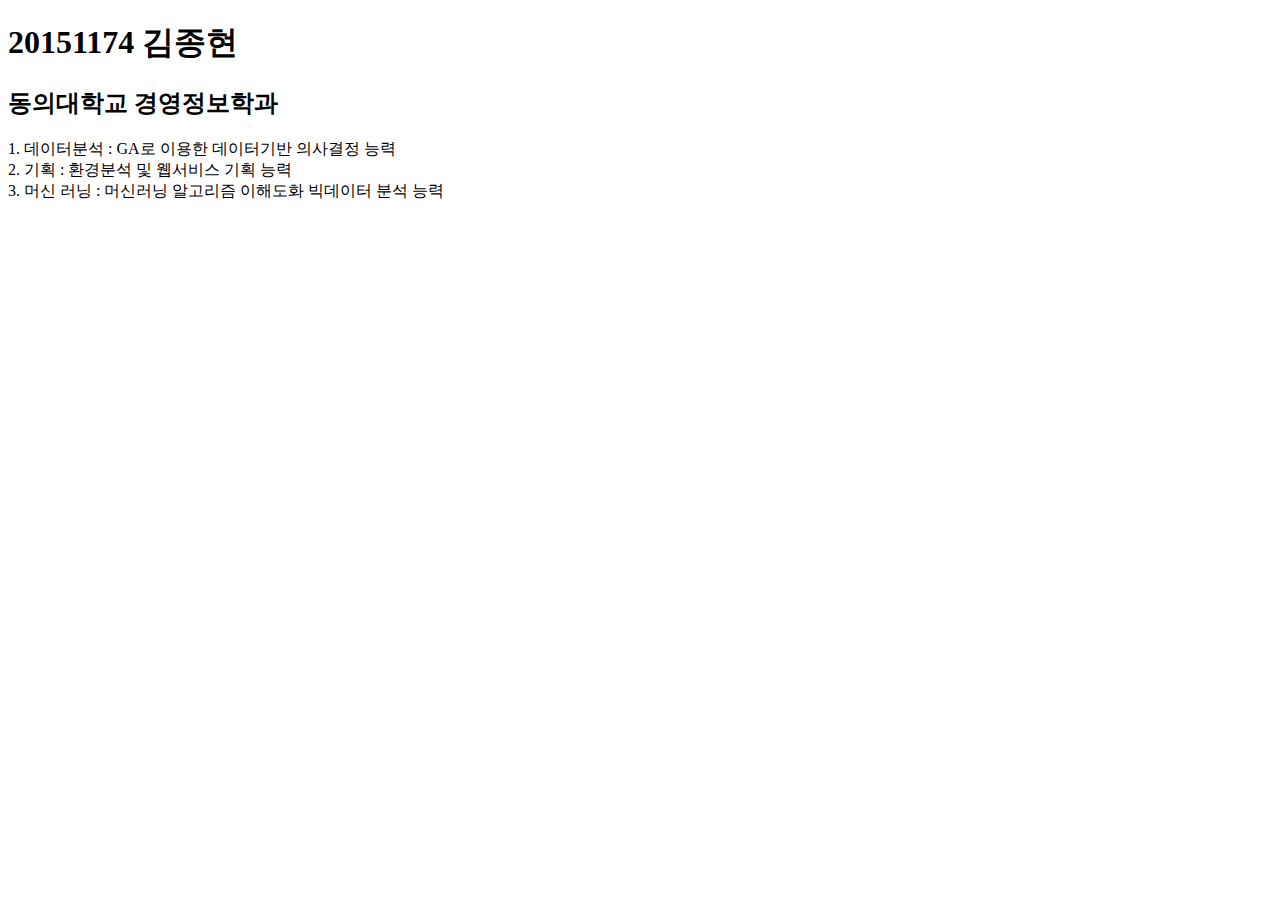
==== index.html @ cc7609e2 "업로드1" ====
<!DOCTYPE html>
<html lang="en">
<head>
    <meta charset="UTF-8">
    <meta http-equiv="X-UA-Compatible" content="IE=edge">
    <meta name="viewport" content="width=device-width, initial-scale=1.0">
    <title>안녕하세요. 홍길동 입니다</title>
</head>
<body>
    <h1>20151174 김종현</h1>
    <h2> 동의대학교 경영정보학과</h2>
    1. 데이터분석 :  GA로 이용한 데이터기반 의사결정 능력 <br>
    2. 기획 : 환경분석 및 웹서비스 기획 능력 <br>
    3. 머신 러닝 : 머신러닝 알고리즘 이해도화 빅데이터 분석 능력 <br>
    
</body>
</html>
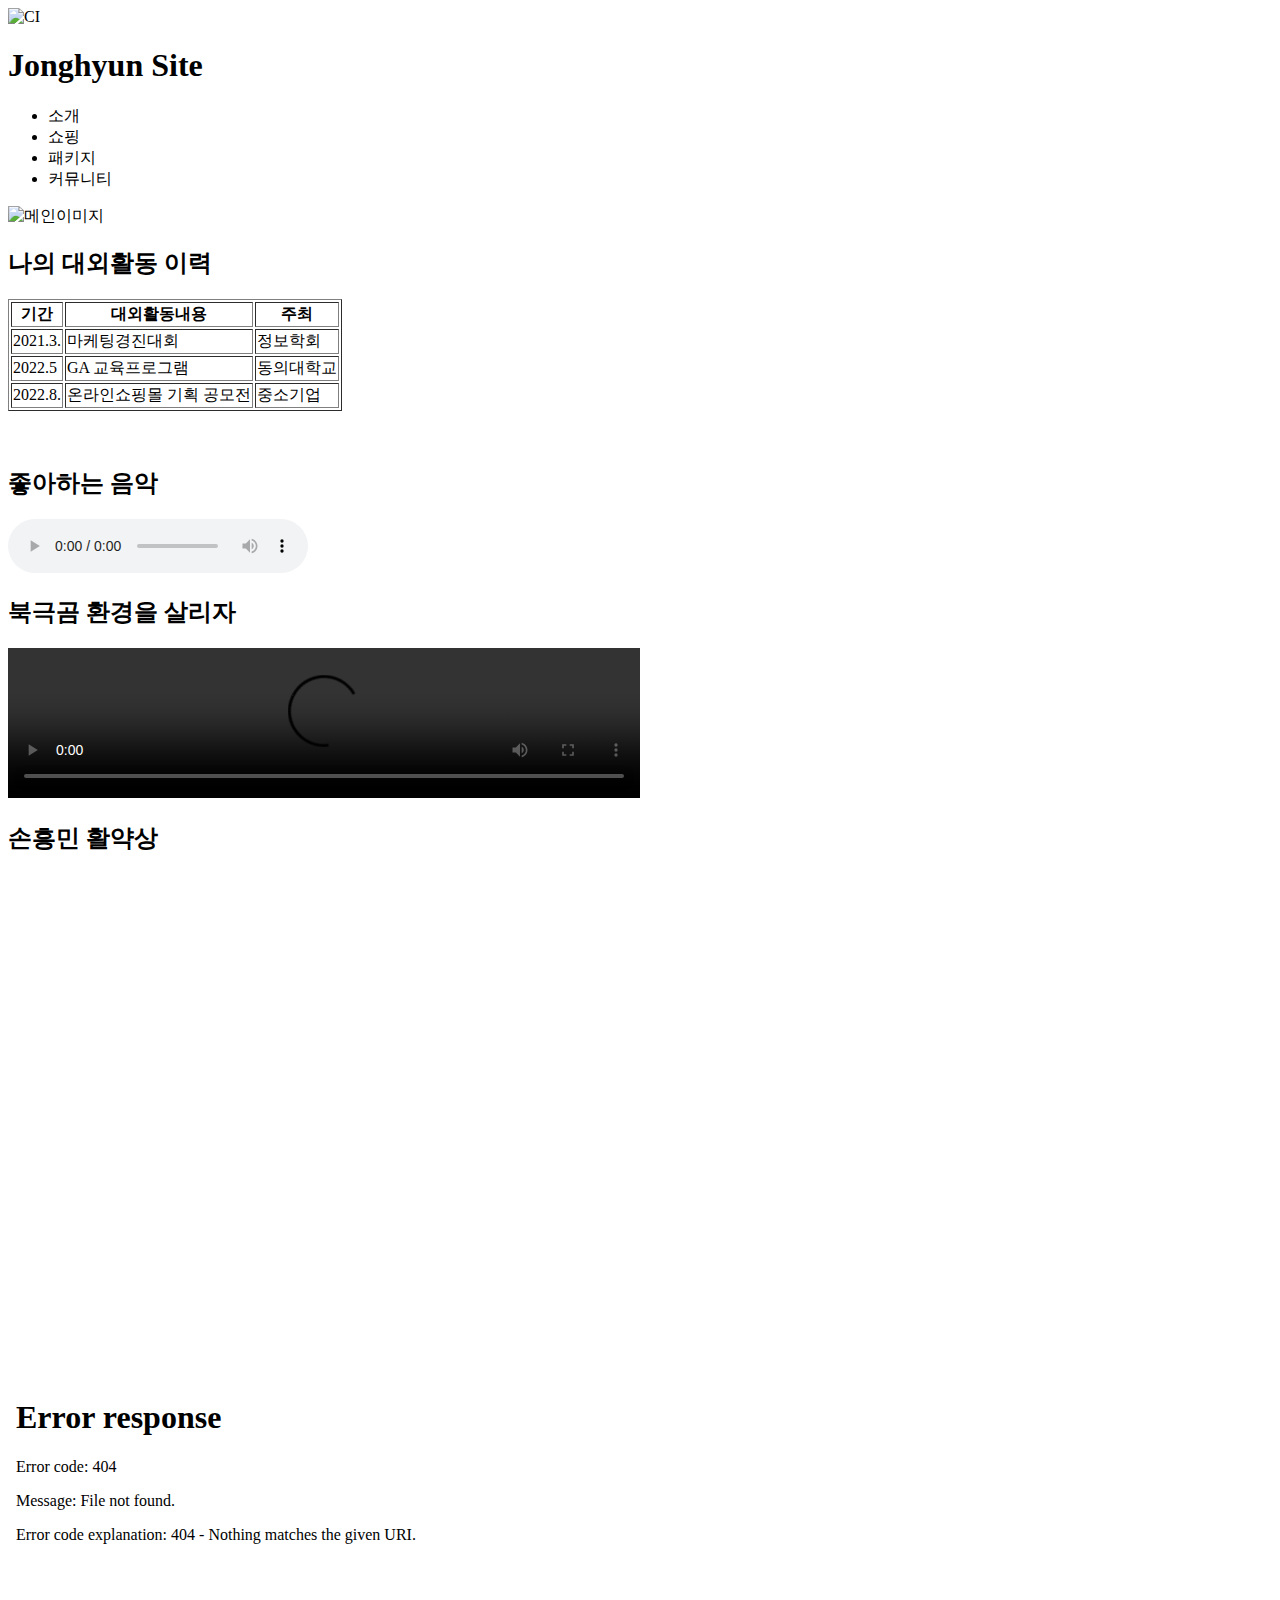
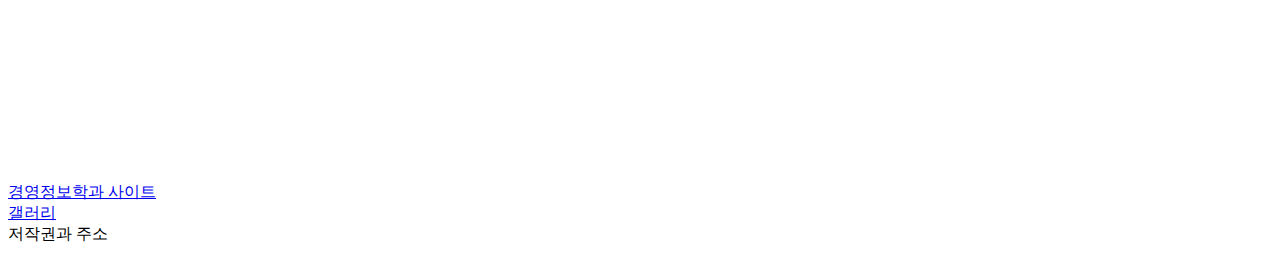
==== commit 669d4112: "Update index.html" ====
--- a/index.html
+++ b/index.html
@@ -1,17 +1,101 @@
 <!DOCTYPE html>
 <html lang="en">
 <head>
+    <!-- Google tag (gtag.js) -->
+<script async src="https://www.googletagmanager.com/gtag/js?id=G-44LSLYTRRT"></script>
+<script>
+  window.dataLayer = window.dataLayer || [];
+  function gtag(){dataLayer.push(arguments);}
+  gtag('js', new Date());
+
+  gtag('config', 'G-44LSLYTRRT');
+</script>
     <meta charset="UTF-8">
     <meta http-equiv="X-UA-Compatible" content="IE=edge">
     <meta name="viewport" content="width=device-width, initial-scale=1.0">
-    <title>안녕하세요. 홍길동 입니다</title>
+    <meta name="keywords" content="ga, IT관련블로그, 경영정보">
+    <meta name="author" content="Kim Jonghyun">
+    <title>welcome to jonghyun's site</title>
 </head>
 <body>
-    <h1>20151174 김종현</h1>
-    <h2> 동의대학교 경영정보학과</h2>
-    1. 데이터분석 :  GA로 이용한 데이터기반 의사결정 능력 <br>
-    2. 기획 : 환경분석 및 웹서비스 기획 능력 <br>
-    3. 머신 러닝 : 머신러닝 알고리즘 이해도화 빅데이터 분석 능력 <br>
+    <header>
+        <img src="./images/logo.jpg" alt="CI">
+        <h1>Jonghyun Site</h1>
+    </header>
+    <nav>
+        <!--ul>li*4{메인메뉴$$}-->
+        <ul>
+            <li>소개</li>
+            <li>쇼핑</li>
+            <li>패키지</li>
+            <li>커뮤니티</li>
+        </ul>
+
+        <!-- ol>li*3{연습$}-->
+        <!--ol은 type="none" 설정 안먹힘 ul은 됨-->
+       
+    </nav>
+    <section>
+        <artickle>
+            <div class="bigdata">
+                <img src="./images/bigdata.jpg" alt="메인이미지" width="50%">
+            </div>
+            <div class="action">
+                <h2>나의 대외활동 이력</h2>
+                <!--table>tr>th*3^tr*3>td*3-->
+                <table border="1">
+                    <tr>
+                        <th>기간</th>
+                        <th>대외활동내용</th>
+                        <th>주최</th>
+                    </tr>
+                    <tr>
+                        <td>2021.3.</td>
+                        <td>마케팅경진대회</td>
+                        <td>정보학회</td>
+                    </tr>
+                    <tr>
+                        <td>2022.5</td>
+                        <td>GA 교육프로그램</td>
+                        <td>동의대학교</td>
+                    </tr>
+                    <tr>
+                        <td>2022.8.</td>
+                        <td>온라인쇼핑몰 기획 공모전</td>
+                        <td>중소기업</td>
+                    </tr>
+                </table>
+            </div>
+            
+
+        </artickle>
+        <br><br>
     
+        <artickle>
+            <div class="media">
+                <h2>좋아하는 음악</h2>
+                <audio src="./media/music01.mp3" controls></audio>
+                <h2>북극곰 환경을 살리자</h2>
+                <video src="./media/movie.mp4" controls width="50%"></video>
+                <h2>손흥민 활약상</h2>
+                <iframe width="700" height="500" src="https://www.youtube.com/embed/Zzf-F4yu-gw" title="[골장면분석] 손흥민의 해트트릭! 첫 골부터 지렸던 이유!! (토트넘 vs 레스터)" frameborder="0" allow="accelerometer; autoplay; clipboard-write; encrypted-media; gyroscope; picture-in-picture" allowfullscreen></iframe>
+            </div>
+        </artickle>
+        <artickle>
+            <div class="gallery">
+            <iframe width="70%" height="400" src="./gallery.html" frameborder="0"></iframe>
+            <!-- 넓이 높이 설정후 갤러리html iframe -->
+        </div>
+        </artickle>
+
+        <aside>
+            <div class="link">
+               <a href="http://mis.deu.ac.kr">경영정보학과 사이트</a><br>
+               <a href="./gallery.html">갤러리</a><br>
+               <a href=""></a>
+            </div>
+        </aside>
+    </section>
+    <footer> 저작권과 주소</footer>
 </body>
-</html>+</html>
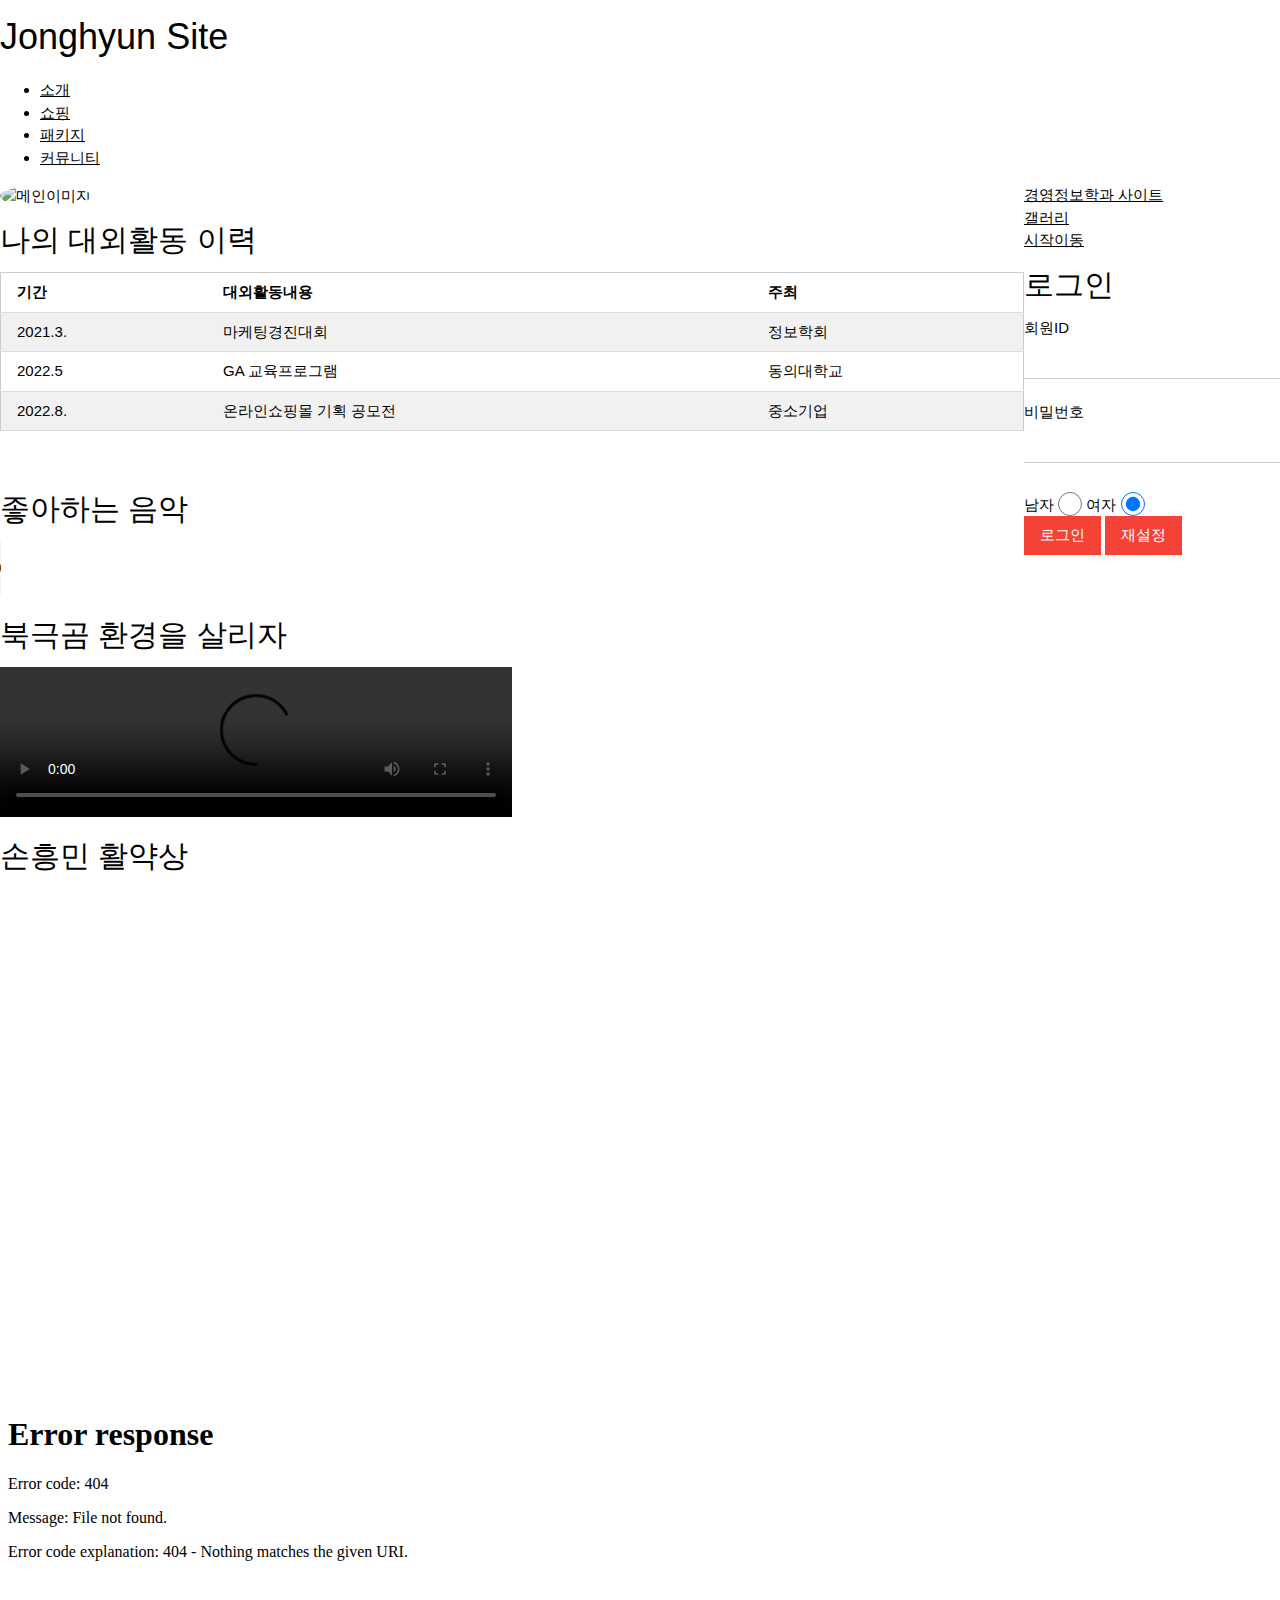
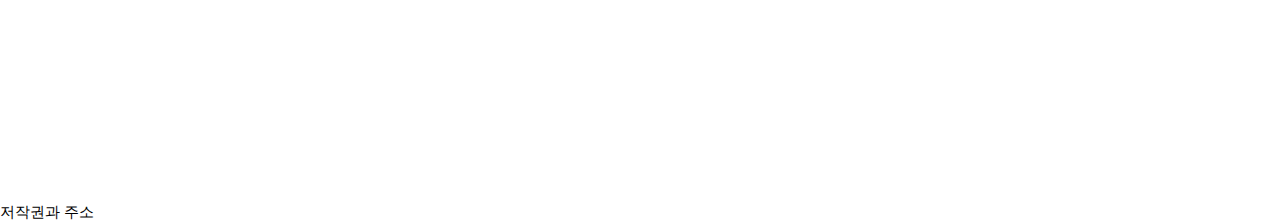
==== commit 06b5f30f: "Add files via upload" ====
--- a/index.html
+++ b/index.html
@@ -16,34 +16,57 @@
     <meta name="keywords" content="ga, IT관련블로그, 경영정보">
     <meta name="author" content="Kim Jonghyun">
     <title>welcome to jonghyun's site</title>
+    <script src="https://kit.fontawesome.com/a5697d9baf.js" crossorigin="anonymous"></script>
+    <link rel="stylesheet" href="./css/mystyle.css">
+    <link rel="stylesheet" href="https://www.w3schools.com/w3css/4/w3.css">
 </head>
+<style>
+    section{
+            display: flex;
+        }
+        .content{
+            flex: 4;
+        }
+        aside{
+            flex: 1;
+        }
+</style>
 <body>
-    <header>
-        <img src="./images/logo.jpg" alt="CI">
+
+    
+    <header id="home">
+        <i class="fa-solid fa-burger"></i>
         <h1>Jonghyun Site</h1>
+        
+        
     </header>
+    
     <nav>
         <!--ul>li*4{메인메뉴$$}-->
+        
         <ul>
-            <li>소개</li>
-            <li>쇼핑</li>
-            <li>패키지</li>
-            <li>커뮤니티</li>
+            <li><a href="#">소개</a></li>
+            <li><a href="#">쇼핑</a></li>
+            <li><a href="#">패키지</a></li>
+            <li><a href="#">커뮤니티</a></li>
         </ul>
+       
 
         <!-- ol>li*3{연습$}-->
         <!--ol은 type="none" 설정 안먹힘 ul은 됨-->
        
     </nav>
-    <section>
+    
+        <section> 
+    <div class="content">
         <artickle>
             <div class="bigdata">
-                <img src="./images/bigdata.jpg" alt="메인이미지" width="50%">
+                <img src="./images/bigdata.jpg" class="w3-circle" alt="메인이미지" width="50%">
             </div>
             <div class="action">
                 <h2>나의 대외활동 이력</h2>
                 <!--table>tr>th*3^tr*3>td*3-->
-                <table border="1">
+                <table class="w3-table-all">
                     <tr>
                         <th>기간</th>
                         <th>대외활동내용</th>
@@ -76,7 +99,7 @@
                 <h2>좋아하는 음악</h2>
                 <audio src="./media/music01.mp3" controls></audio>
                 <h2>북극곰 환경을 살리자</h2>
-                <video src="./media/movie.mp4" controls width="50%"></video>
+                <video src="./media/movie.mp4"  controls width="50%"></video>
                 <h2>손흥민 활약상</h2>
                 <iframe width="700" height="500" src="https://www.youtube.com/embed/Zzf-F4yu-gw" title="[골장면분석] 손흥민의 해트트릭! 첫 골부터 지렸던 이유!! (토트넘 vs 레스터)" frameborder="0" allow="accelerometer; autoplay; clipboard-write; encrypted-media; gyroscope; picture-in-picture" allowfullscreen></iframe>
             </div>
@@ -87,15 +110,37 @@
             <!-- 넓이 높이 설정후 갤러리html iframe -->
         </div>
         </artickle>
-
+    
+    </div>
         <aside>
             <div class="link">
-               <a href="http://mis.deu.ac.kr">경영정보학과 사이트</a><br>
+               <a href="http://mis.deu.ac.kr" target="_blank">경영정보학과 사이트</a><br>
                <a href="./gallery.html">갤러리</a><br>
-               <a href=""></a>
+               <a href="#home">시작이동</a>
+            </div>
+
+            <div class="login">
+                <h2> 로그인 </h2>
+                <form action="#" method="get">
+                    회원ID <input type="text" class="w3-input" name="id" id=""> <br>
+                    비밀번호 <input type="password" class="w3-input" name="pw" id=""> <br>
+                    남자 <input type="radio" class="w3-check" type="checkbox" checked="checked" name="gender" value="1" id="">
+                    여자 <input type="radio" class="w3-check" type="checkbox" checked="checked" name="gender" value="2" id="">
+                    <br>
+                
+                    <input type="submit" class="w3-button w3-red" value="로그인">
+                    <input type="reset" class="w3-button w3-red" value="재설정"><br>
+                </form>
             </div>
         </aside>
+    
     </section>
-    <footer> 저작권과 주소</footer>
+    <footer> 저작권과 주소
+        <div class="sns">
+            <a href="https://ko-kr.facebook.com/">
+            <i class="fa-brands fa-facebook"></i></a>
+            <i class="fa-brands fa-twitter"></i>
+        </div>
+    </footer>
 </body>
-</html>
+</html>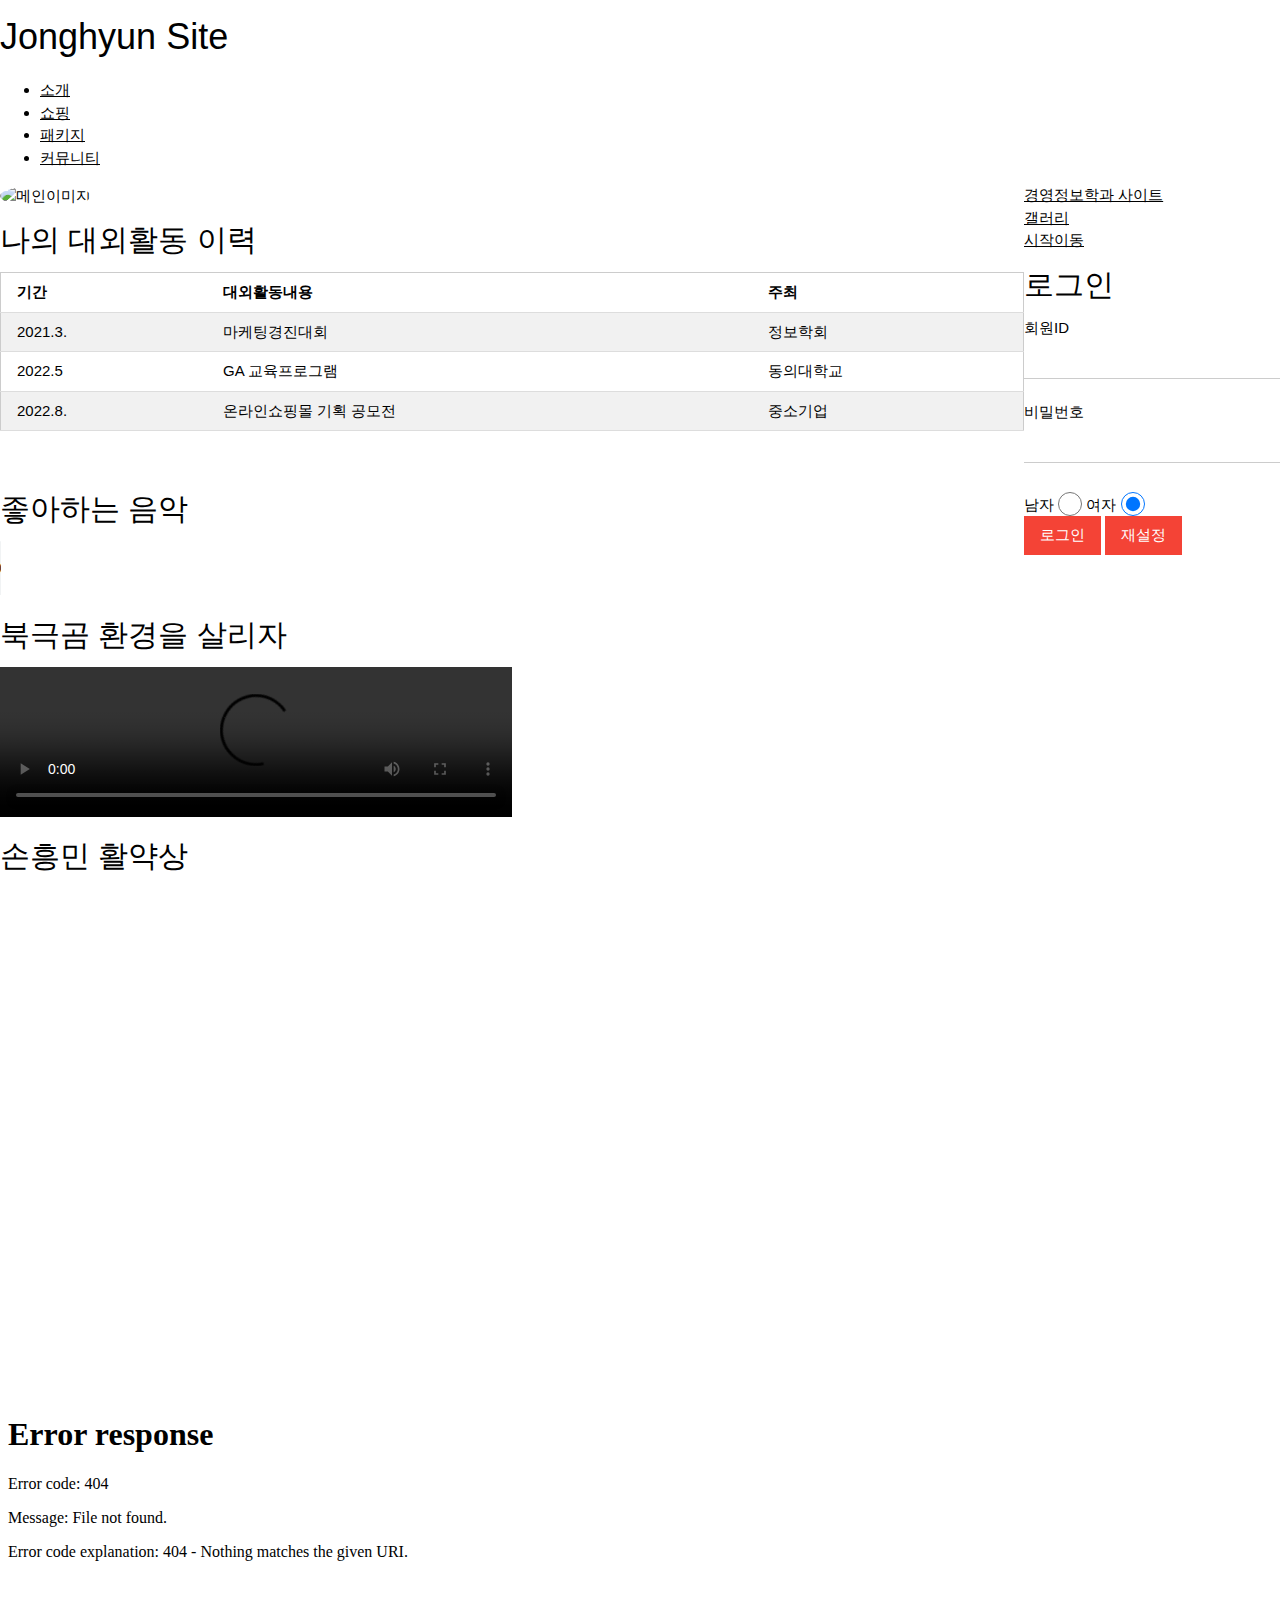
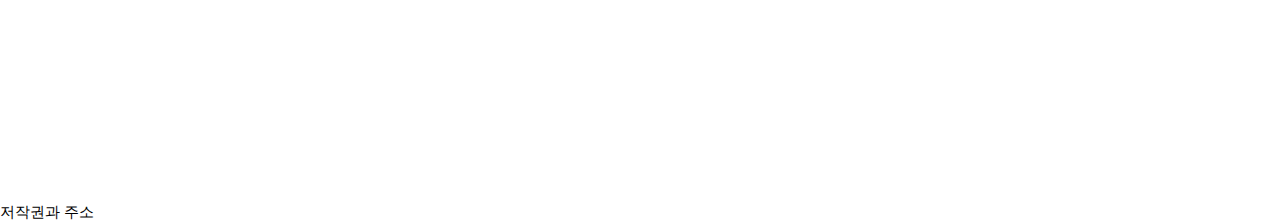
==== commit cd2bc766: "Add files via upload" ====
--- a/index.html
+++ b/index.html
@@ -35,8 +35,7 @@
 
     
     <header id="home">
-        <i class="fa-solid fa-burger"></i>
-        <h1>Jonghyun Site</h1>
+        <i class="fa-solid fa-burger"></i><h1>Jonghyun Site</h1>
         
         
     </header>
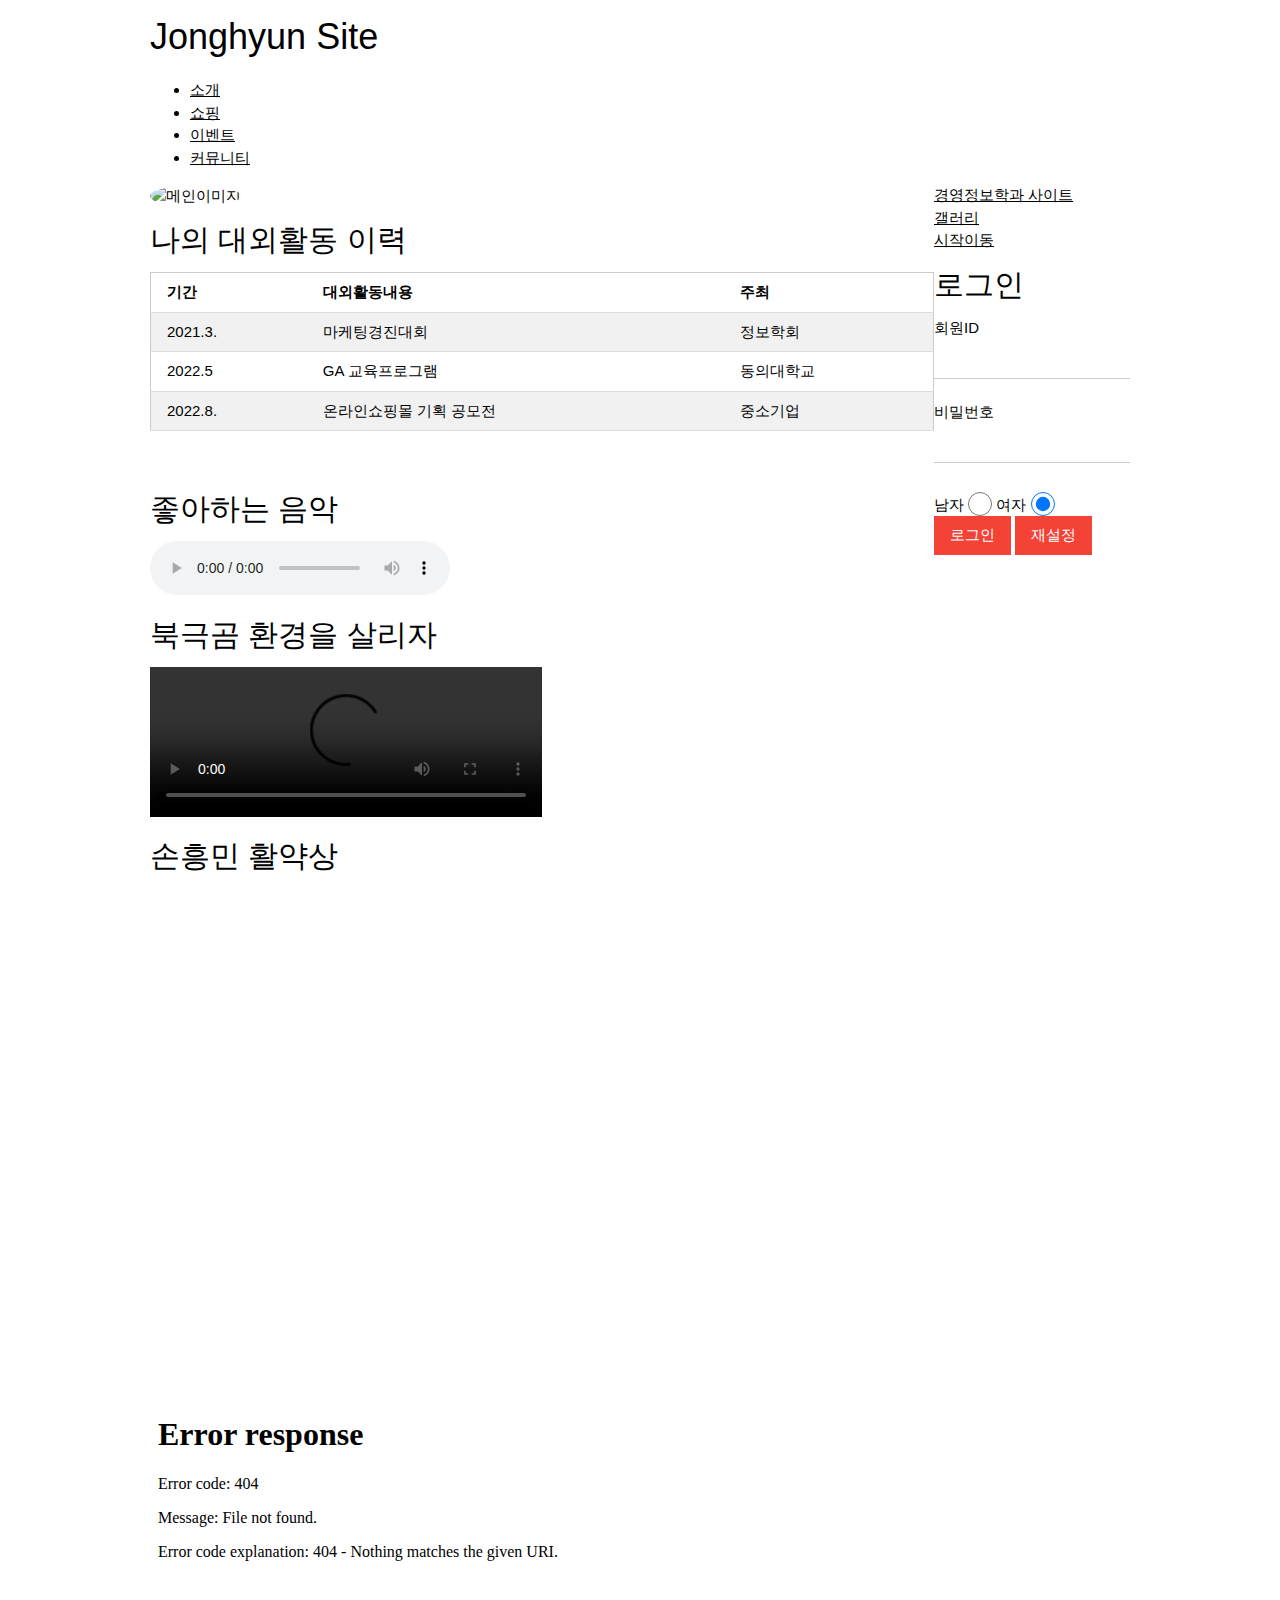
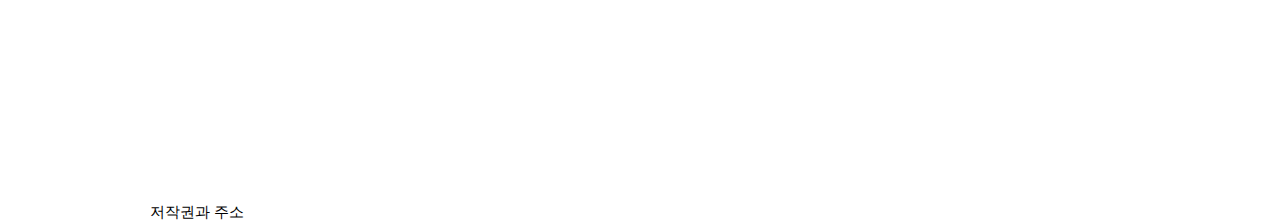
==== commit c61ab0eb: "2번째파일" ====
--- a/index.html
+++ b/index.html
@@ -21,6 +21,10 @@
     <link rel="stylesheet" href="https://www.w3schools.com/w3css/4/w3.css">
 </head>
 <style>
+    body{
+        margin: auto; /* width를 설정해야만 auto가 적용됨*/
+        max-width: 980px;
+    }
     section{
             display: flex;
         }
@@ -44,9 +48,9 @@
         <!--ul>li*4{메인메뉴$$}-->
         
         <ul>
-            <li><a href="#">소개</a></li>
-            <li><a href="#">쇼핑</a></li>
-            <li><a href="#">패키지</a></li>
+            <li><a href="./index.html">소개</a></li>
+            <li><a href="./shop/computer.html">쇼핑</a></li>
+            <li><a href="./event/event.html">이벤트</a></li>
             <li><a href="#">커뮤니티</a></li>
         </ul>
        
